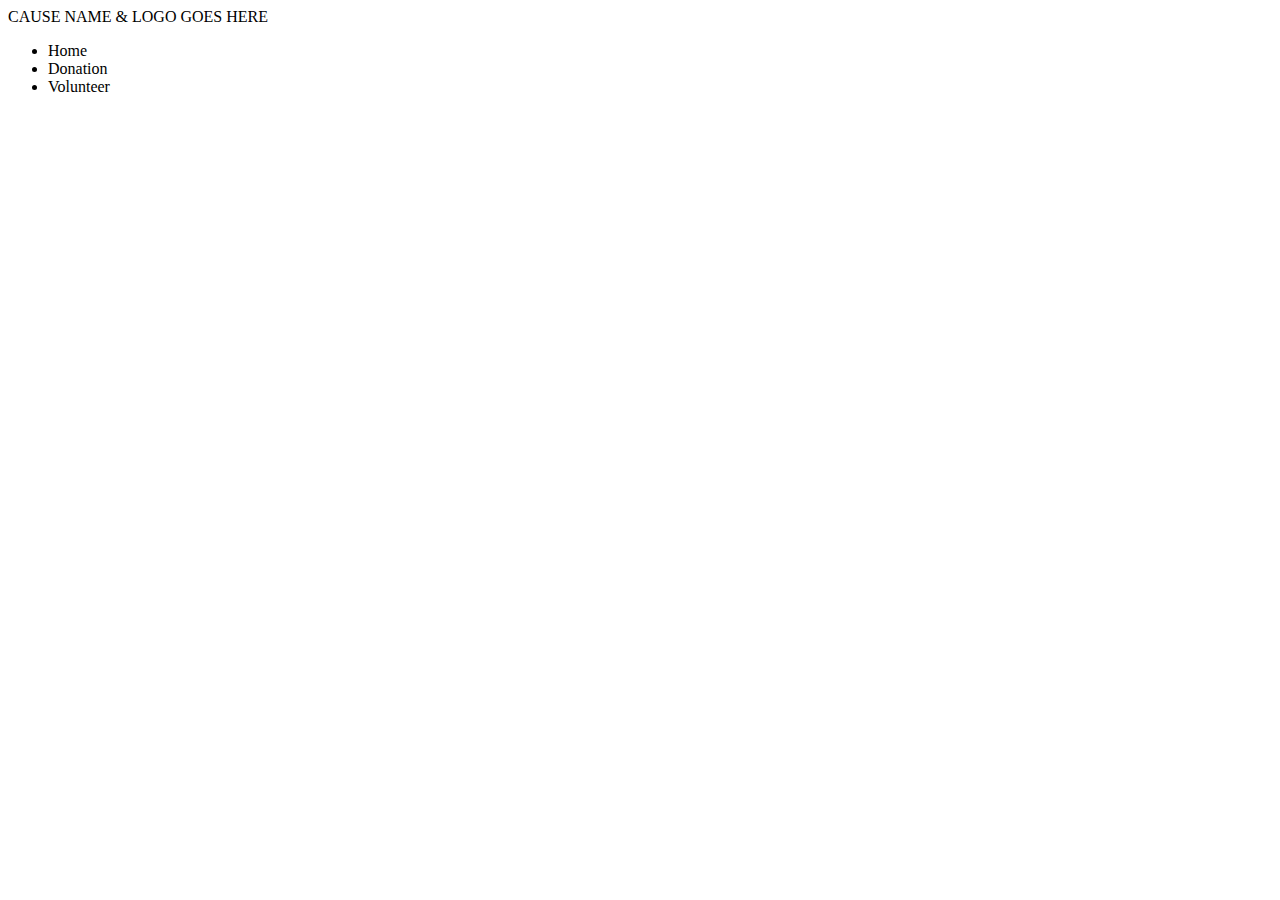
==== index.html @ 7cb3aaa9 "First Commit" ====
<!DOCTYPE html>
<html>
	<head>
	<title>CAUSE NAME GOES HERE</title>
	</head>
	<body>
		<div id="container">
			<div id="header">
				<div id="mainHeader">
					<header>CAUSE NAME & LOGO GOES HERE</header>
				</div>
				<nav>
					<ul>
						<li>Home</li>
						<li>Donation</li>
						<li>Volunteer</li>
					<ul>
				</nav>
				<div id="socialNetworkContent">
				</div>
			</div>
			<div id"primarySidebar">
			</div>
			<div id="mainContent"></div>
			<div id="secondarySidebar"></div>
		</div>
	</body>
</html>
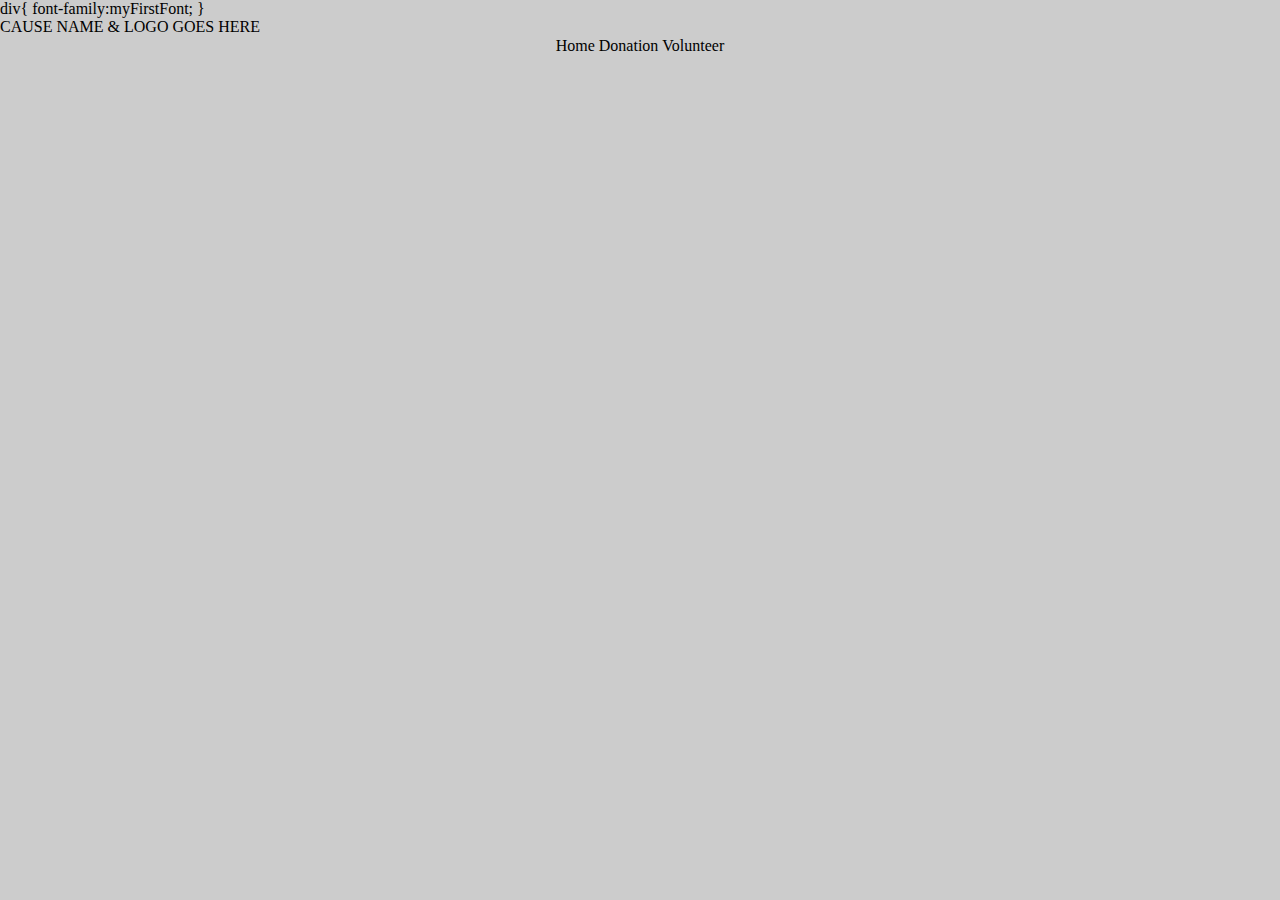
==== commit 10d7cae9: "updated CSS style sheet" ====
--- a/index.html
+++ b/index.html
@@ -2,19 +2,22 @@
 <html>
 	<head>
 	<title>CAUSE NAME GOES HERE</title>
+	<link rel="stylesheet" href="css/styles.css"/>
 	</head>
 	<body>
 		<div id="container">
 			<div id="header">
 				<div id="mainHeader">
+					div{
+					font-family:myFirstFont;
+				}
 					<header>CAUSE NAME & LOGO GOES HERE</header>
 				</div>
-				<nav>
-					<ul>
+				<ul class="nav">
 						<li>Home</li>
 						<li>Donation</li>
 						<li>Volunteer</li>
-					<ul>
+					</ul>
 				</nav>
 				<div id="socialNetworkContent">
 				</div>
@@ -25,4 +28,5 @@
 			<div id="secondarySidebar"></div>
 		</div>
 	</body>
-</html>+</html>
+
--- a/css/styles.css
+++ b/css/styles.css
@@ -0,0 +1,37 @@
+body {
+  margin: 0;
+  padding: 0;
+  background: #ccc;
+}
+
+.mainHeader {
+	margin:5px 5px 0;
+	padding:15px 20px .25em;
+	line-height:1.25em;
+	text-transform:uppercase;
+	letter-spacing:.25em;
+}
+
+.font-face {
+    font-family: myFirstFont;
+    src: fonts/future.tff;
+}
+
+.nav{
+	border:1px solid #ccc;
+	border-width:1 px 0;
+	list-style:none;
+	margin:0;
+	padding:0;
+	text-align:center;
+
+}
+.nav li{
+	display:inline;
+}
+
+}
+.nav a{
+	display:inline-block;
+	padding:10px;
+}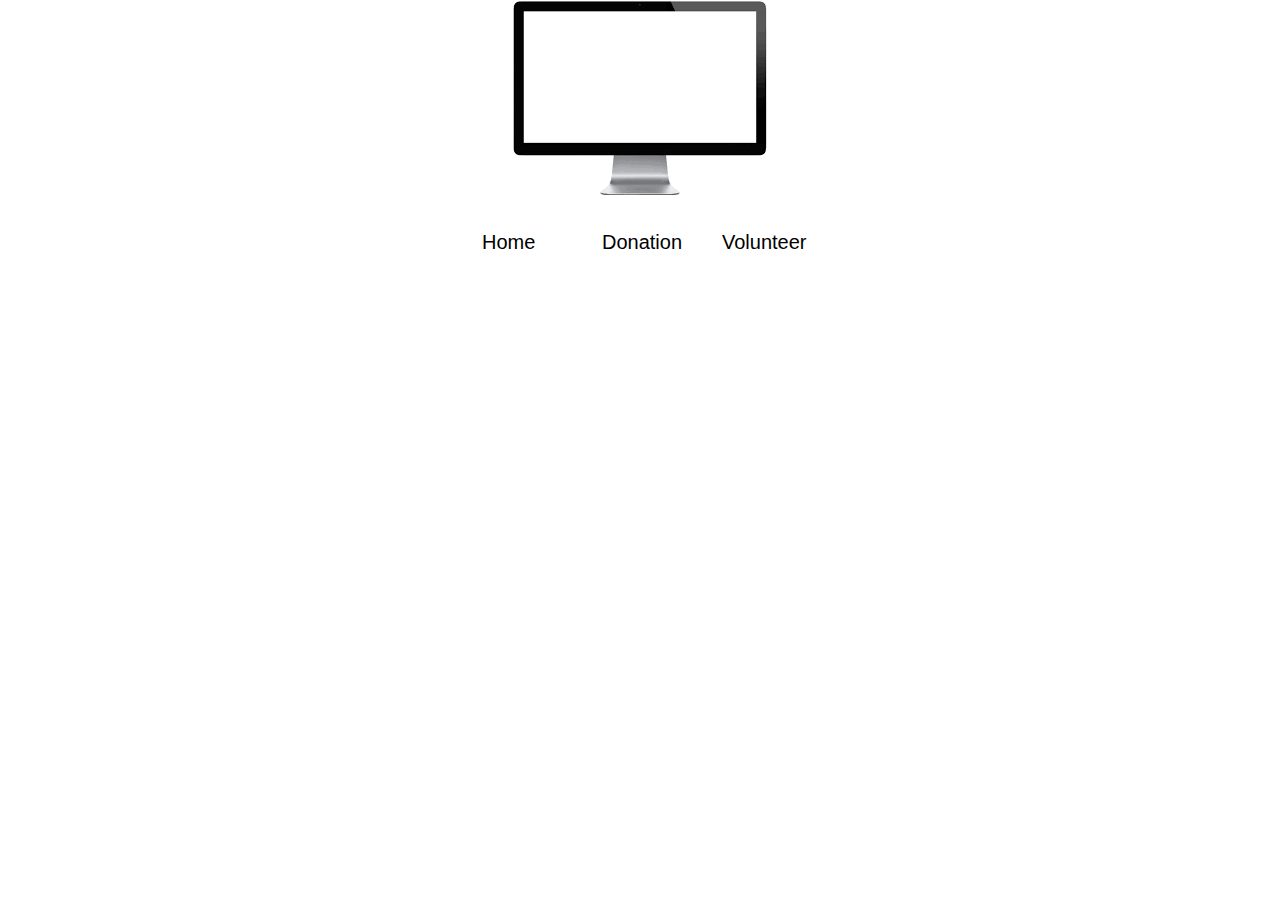
==== commit 0fd8338c: "updated style sheet" ====
--- a/index.html
+++ b/index.html
@@ -1,23 +1,22 @@
 <!DOCTYPE html>
 <html>
-	<head>
+	<header>
 	<title>CAUSE NAME GOES HERE</title>
 	<link rel="stylesheet" href="css/styles.css"/>
-	</head>
 	<body>
 		<div id="container">
 			<div id="header">
 				<div id="mainHeader">
-					div{
-					font-family:myFirstFont;
-				}
-					<header>CAUSE NAME & LOGO GOES HERE</header>
+					<center>
+						<img src="screen.png">
+							<ul class="nav">
+						<li class="home"><a href="#">Home</a></li>
+						<li class="donation"><a href="#">Donation</a></li>
+						<li class="volunteer"><a href="#">Volunteer</a></li>
+					</ul>
+					</center>
 				</div>
-				<ul class="nav">
-						<li>Home</li>
-						<li>Donation</li>
-						<li>Volunteer</li>
-					</ul>
+			
 				</nav>
 				<div id="socialNetworkContent">
 				</div>
@@ -28,5 +27,6 @@
 			<div id="secondarySidebar"></div>
 		</div>
 	</body>
+</header>
 </html>
 
--- a/css/styles.css
+++ b/css/styles.css
@@ -1,37 +1,69 @@
+@font-face {
+    font-family: 'futurist_fixed-widthregular';
+    src: url('../fonts/future-webfont.eot');
+    src: url('..fonts/future-webfont.eot?#iefix') format('embedded-opentype'),
+         url('..fonts/future-webfont.woff2') format('woff2'),
+         url('..fonts/future-webfont.woff') format('woff'),
+         url('..fonts/future-webfont.ttf') format('truetype'),
+         url('..fonts/future-webfont.svg#futurist_fixed-widthregular') format('svg');
+    font-weight: normal;
+    font-style: normal;
+
+}
+
+.h1 {
+	font-family:'future-webfont';
+}
+
 body {
   margin: 0;
   padding: 0;
-  background: #ccc;
+  background: #fff;
 }
-
-.mainHeader {
-	margin:5px 5px 0;
-	padding:15px 20px .25em;
-	line-height:1.25em;
-	text-transform:uppercase;
-	letter-spacing:.25em;
+ 
+.nav ul {
+  list-style: none;
+  background-color: #fff;
+  text-align: center;
+  padding: 0;
+  margin: 0;
 }
-
-.font-face {
-    font-family: myFirstFont;
-    src: fonts/future.tff;
+.nav li {
+  font-family: 'Oswald', sans-serif;
+  font-size: 15pt;
+  line-height: 40px;
+  height: 40px;
+  border-bottom: 1px solid #888;
 }
-
-.nav{
-	border:1px solid #ccc;
-	border-width:1 px 0;
-	list-style:none;
-	margin:0;
-	padding:0;
-	text-align:center;
-
+ 
+.nav a {
+  text-decoration: none;
+  color: #000;
+  display: block;
+  transition: .3s background-color;
 }
-.nav li{
-	display:inline;
+ 
+.nav a:hover {
+  background-color: #d3d3d3;
 }
-
+ 
+.nav a.active {
+  background-color: #fff;
+  color: #444;
+  cursor: default;
 }
-.nav a{
-	display:inline-block;
-	padding:10px;
-}+ 
+@media screen and (min-width: 600px) {
+  .nav li {
+    width: 120px;
+    border-bottom: none;
+    height: 50px;
+    line-height: 50px;
+    font-size: 15pt;
+    text-align: left;
+  }
+ 
+  .nav li {
+    display: inline-block;
+    margin-right: -4px;
+  }
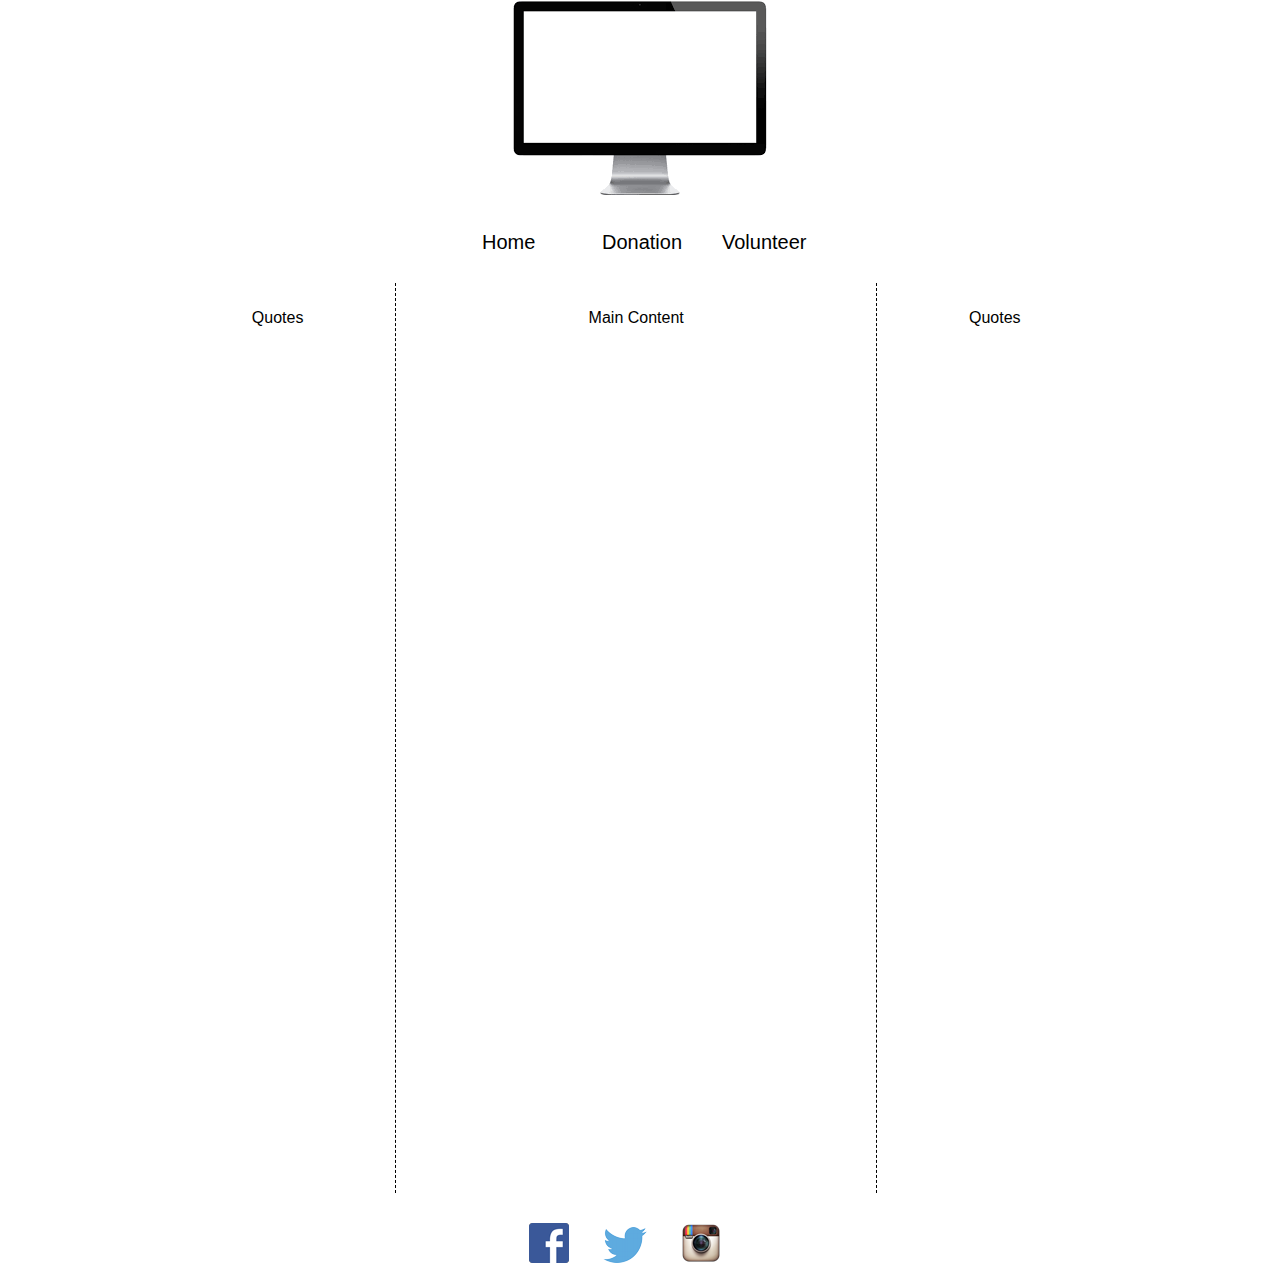
==== commit 60d0b021: "7th commit: Completed <body> layout and added social media icons to footer; created volunteer.html" ====
--- a/index.html
+++ b/index.html
@@ -3,30 +3,64 @@
 	<header>
 	<title>CAUSE NAME GOES HERE</title>
 	<link rel="stylesheet" href="css/styles.css"/>
+	<style>
+	#container {
+		width: 960px; 
+		margin: 0 auto;
+	}
+
+	#primarySidebar {
+		float:left;
+		width: 24.5%;
+	}
+
+	#mainContent {
+		float:left;
+		width: 50%;
+		height: 100vh;
+		border: 1px;
+		border-style: dashed;
+		border-color: black;
+		border-top: none;
+		border-bottom: none;
+	}
+
+	#secondarySidebar {
+		float:left;
+		width: 24.5%;
+	}
+
+	.homepageSections {
+		font-family: 'Oswald', sans-serif;
+		text-align: center;
+		padding-top: 10px;
+	}
+	</style>
+	</header>
 	<body>
 		<div id="container">
 			<div id="header">
 				<div id="mainHeader">
 					<center>
-						<img src="screen.png">
-							<ul class="nav">
-						<li class="home"><a href="#">Home</a></li>
+						<img src="images/screen.png">
+					<ul class="nav">
+						<li class="home"><a href="index.html">Home</a></li>
 						<li class="donation"><a href="#">Donation</a></li>
-						<li class="volunteer"><a href="#">Volunteer</a></li>
+						<li class="volunteer"><a href="volunteer.html">Volunteer</a></li>
 					</ul>
 					</center>
 				</div>
-			
-				</nav>
-				<div id="socialNetworkContent">
-				</div>
 			</div>
-			<div id"primarySidebar">
-			</div>
-			<div id="mainContent"></div>
-			<div id="secondarySidebar"></div>
+			<div id="primarySidebar" class="homepageSections">
+			<p>Quotes</p></div>
+			<div id="mainContent" class="homepageSections"><p>Main Content</p></div>
+			<div id="secondarySidebar" class="homepageSections"><p>Quotes</p></div>
 		</div>
 	</body>
-</header>
+	<footer id="footer">
+		<a href="#" class="social"><img src="images/fb.png"></a>
+		<a href="#" class="social"><img src="images/twitter.png"></a>
+		<a href="#" class="social"><img src="images/instagram.png"></a>
+	</footer>
 </html>
 
--- a/css/styles.css
+++ b/css/styles.css
@@ -1,20 +1,3 @@
-@font-face {
-    font-family: 'futurist_fixed-widthregular';
-    src: url('../fonts/future-webfont.eot');
-    src: url('..fonts/future-webfont.eot?#iefix') format('embedded-opentype'),
-         url('..fonts/future-webfont.woff2') format('woff2'),
-         url('..fonts/future-webfont.woff') format('woff'),
-         url('..fonts/future-webfont.ttf') format('truetype'),
-         url('..fonts/future-webfont.svg#futurist_fixed-widthregular') format('svg');
-    font-weight: normal;
-    font-style: normal;
-
-}
-
-.h1 {
-	font-family:'future-webfont';
-}
-
 body {
   margin: 0;
   padding: 0;
@@ -67,3 +50,14 @@
     display: inline-block;
     margin-right: -4px;
   }
+
+#footer {
+    padding-top: 30px;
+    clear:both;
+    text-align: center;
+
+}
+
+.social {
+  padding-right: 30px;
+}